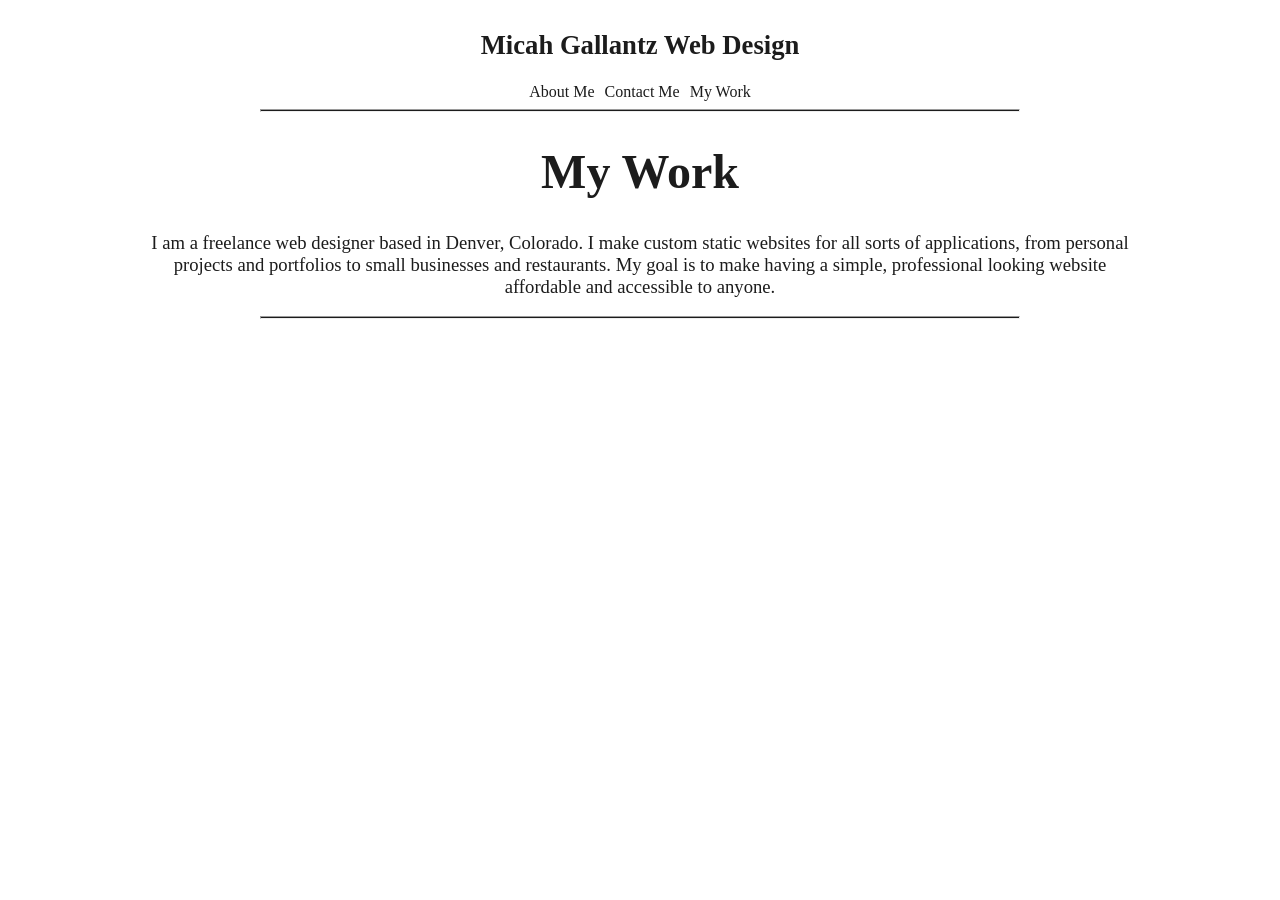
==== about-me.html @ 3c419550 "2025.5.20.6 - added barebones other pages" ====
<!DOCTYPE html>
<html lang="en">
<head>
  <meta charset="UTF-8" />
  <title>Micah Gallantz Web Design</title>
  <meta name="viewport" content="width=device-width,initial-scale=1" />
  <meta name="description" content="" />
  <link rel="stylesheet" type="text/css" href="/assets/css/style.css" />
  <link rel="icon" href="/assets/images/favicon.png">
</head>
<body>
  <nav class="nav" id="nav">
        <div class="top-links">
    <a href="/index.html"><h2>Micah Gallantz Web Design</h2></a></div>
    <div class="bottom-links">
    <a href="/about-me.html">About Me</a>
    <a href="/contact-me.html">Contact Me</a>
    <a href="/my-work.html">My Work</a>
    </div>
  </nav>
  <hr>
  <h1>My Work</h1>
  <div class="centered_text">
      <p>I am a freelance web designer based in Denver, Colorado. I make custom static websites for all sorts of applications, from personal projects and portfolios to small businesses and restaurants. My goal is to make having a simple, professional looking website affordable and accessible to anyone. </p>
  </div>
  <hr>
  <footer>
    <!--<small>© <script>document.write(new Date().getFullYear())</script> Your company name. All Rights Reserved.</small>-->
  </footer>
  <script src="/js/main.js"></script>
</body>
</html>
---- assets/css/style.css ----
/*text*/
html *
{
    text-align: center;
    color: #1c1c1c;
    font-family: Palatino !important;
}
h1 {
    font-size: 36pt;
}
h2 {
    font-size: 20pt;
}
h3 {
    font-size: 16pt;
}
p {
    font-size: 14pt;
}
.centered_text {
  max-width: 80%;
  margin-left: auto;
  margin-right: auto;
}

/*link*/
 a {
    text-decoration: none;
}

/*divider line*/
hr {
    height:1px;
    color:white;
    background-color:#1c1c1c;
    width: 60%;
}

/*image*/
img {
    width: max(250px,20%);
    border-radius: 5px;
}

/*navbar stuff*/
.nav {
    overflow: hidden; 
    text-align: center;
    width: 100%;
}
/* Style for the top home link */
.top-links {
    display: block;
    margin: 0 auto 20px auto; /* Add some space between top and bottom links */
}
/* Container for the bottom three links */
.bottom-links {
    display: flex;
    justify-content: center; /* Center the links horizontally */
    flex-wrap: wrap; /* Allow wrapping on small screens */
    gap: 10px; /* Space between the links */
}
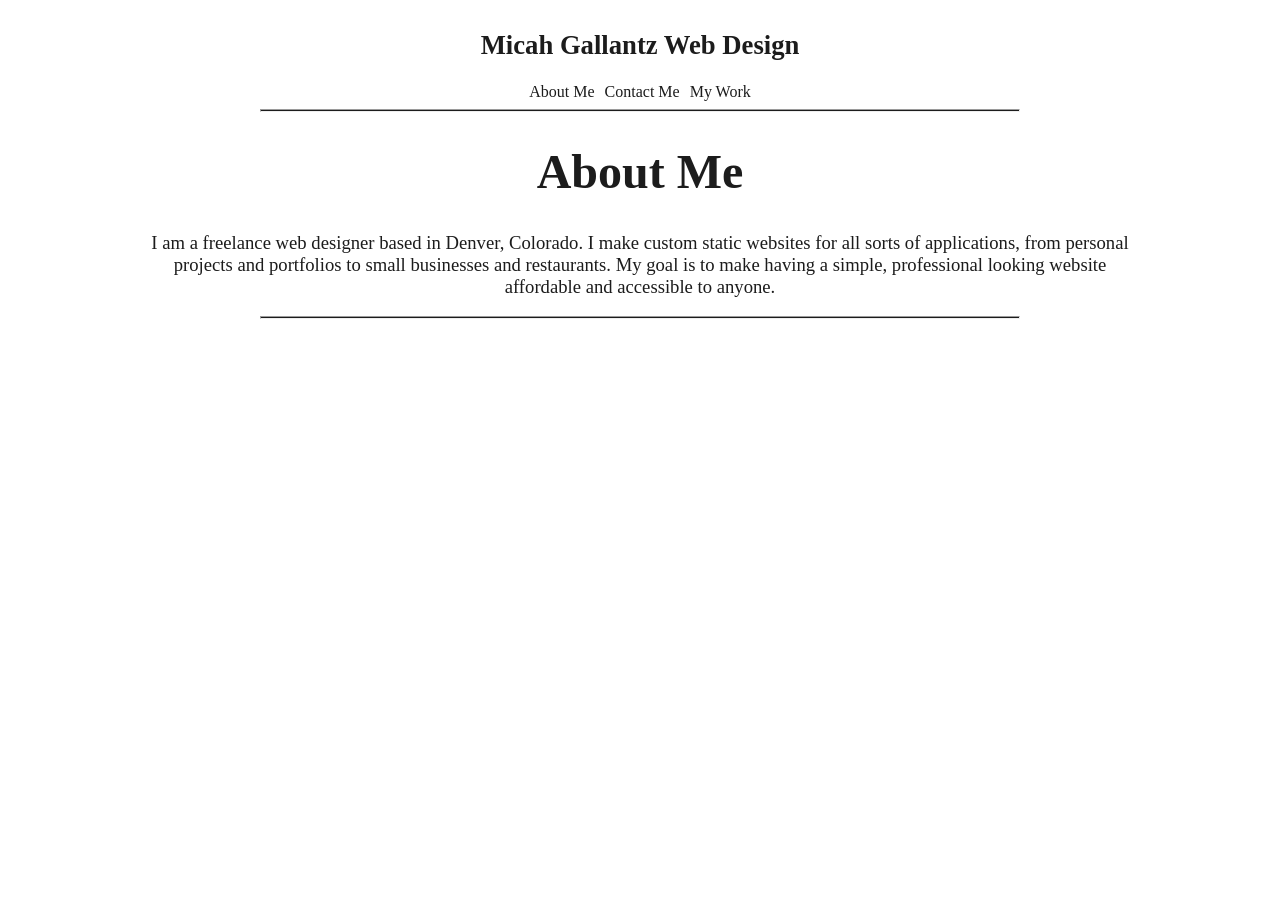
==== commit 0ec78e0b: "updated other pages" ====
--- a/about-me.html
+++ b/about-me.html
@@ -19,7 +19,7 @@
     </div>
   </nav>
   <hr>
-  <h1>My Work</h1>
+  <h1>About Me</h1>
   <div class="centered_text">
       <p>I am a freelance web designer based in Denver, Colorado. I make custom static websites for all sorts of applications, from personal projects and portfolios to small businesses and restaurants. My goal is to make having a simple, professional looking website affordable and accessible to anyone. </p>
   </div>
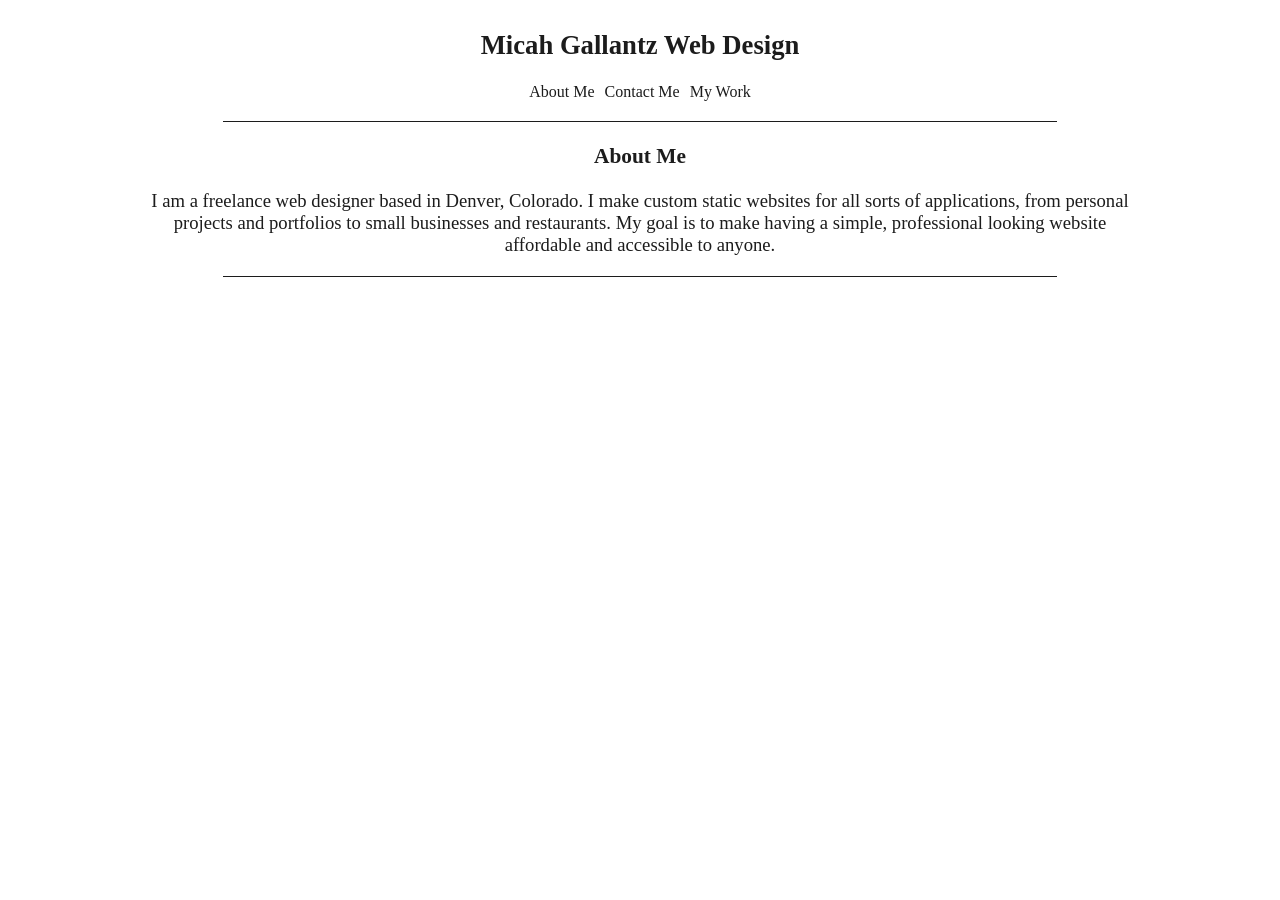
==== commit f749f506: "2025.5.20.8 - style updates" ====
--- a/about-me.html
+++ b/about-me.html
@@ -19,7 +19,7 @@
     </div>
   </nav>
   <hr>
-  <h1>About Me</h1>
+  <h3>About Me</h3>
   <div class="centered_text">
       <p>I am a freelance web designer based in Denver, Colorado. I make custom static websites for all sorts of applications, from personal projects and portfolios to small businesses and restaurants. My goal is to make having a simple, professional looking website affordable and accessible to anyone. </p>
   </div>
--- a/assets/css/style.css
+++ b/assets/css/style.css
@@ -30,10 +30,13 @@
 
 /*divider line*/
 hr {
-    height:1px;
-    color:white;
+    border: 0;
+    height: 1px;
     background-color:#1c1c1c;
-    width: 60%;
+    width: 66%;
+    margin-top: 20px;
+    margin-bottom: 20px;
+
 }
 
 /*image*/
